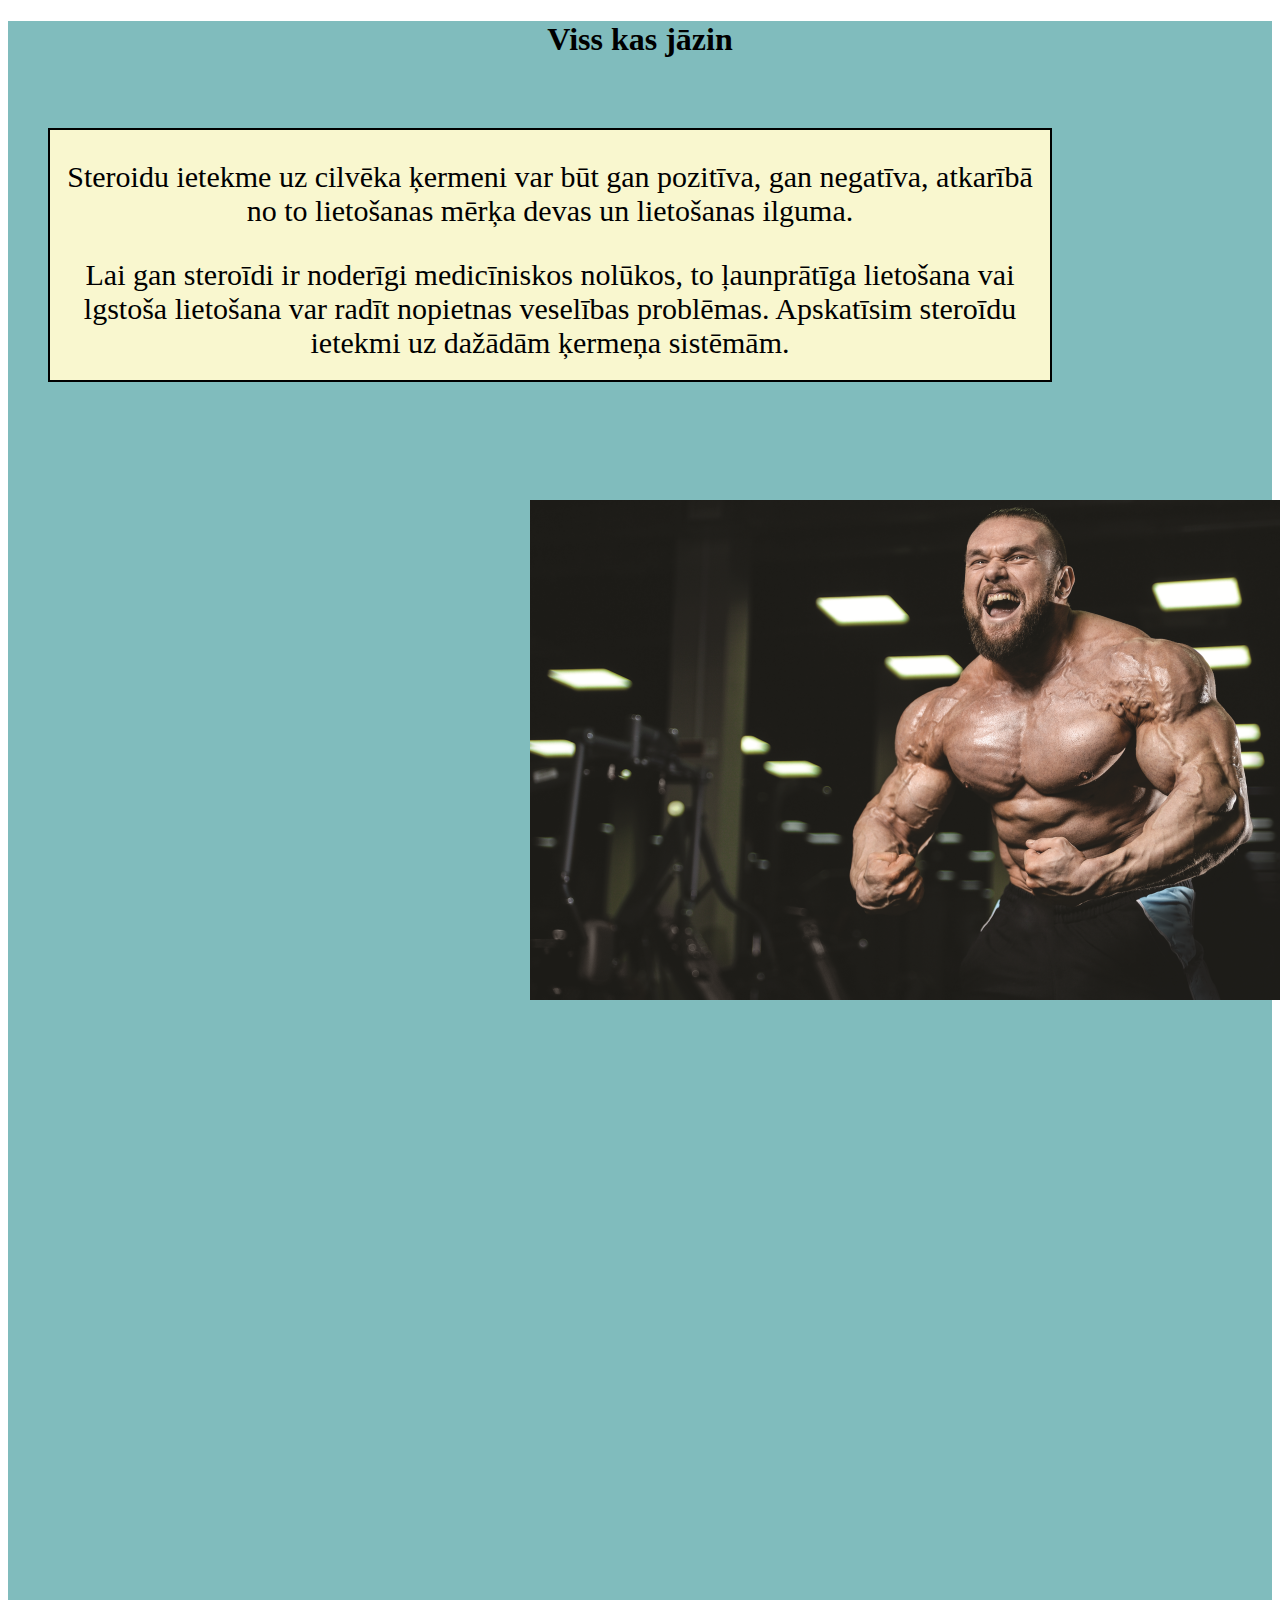
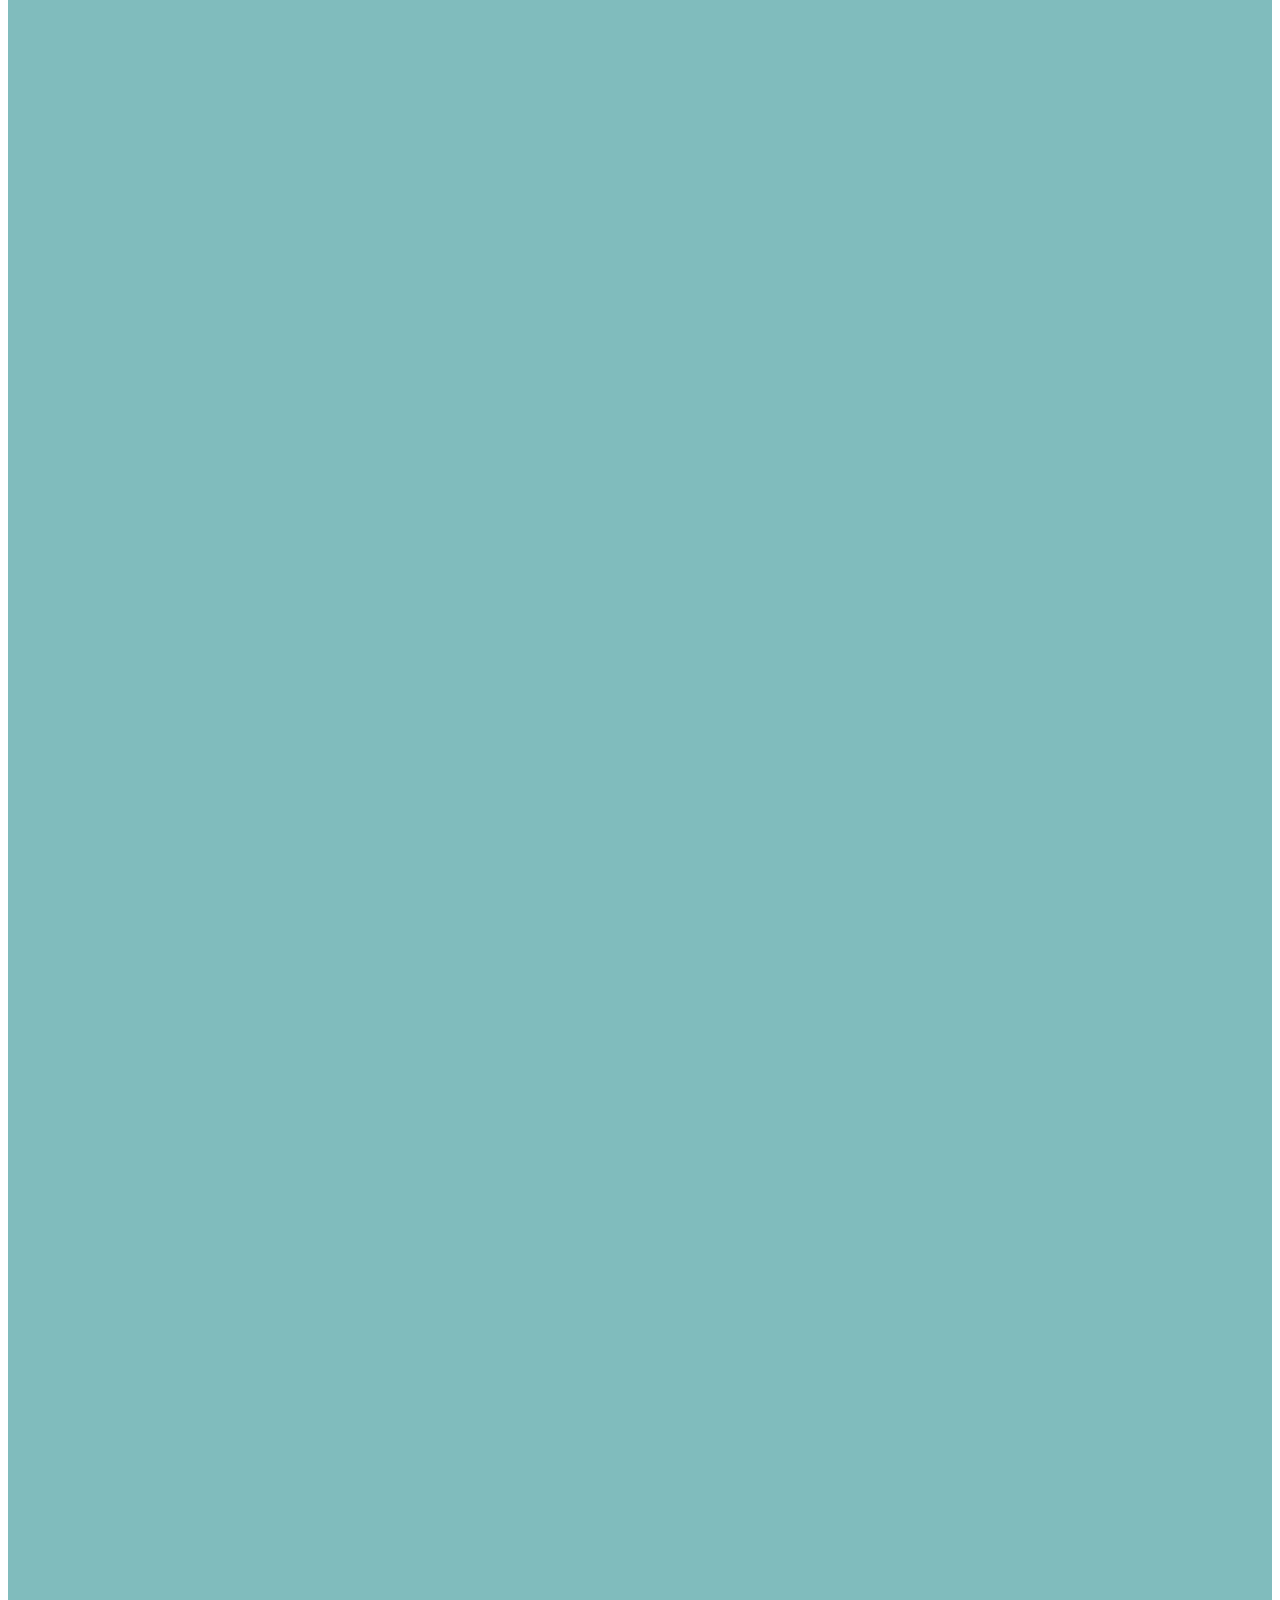
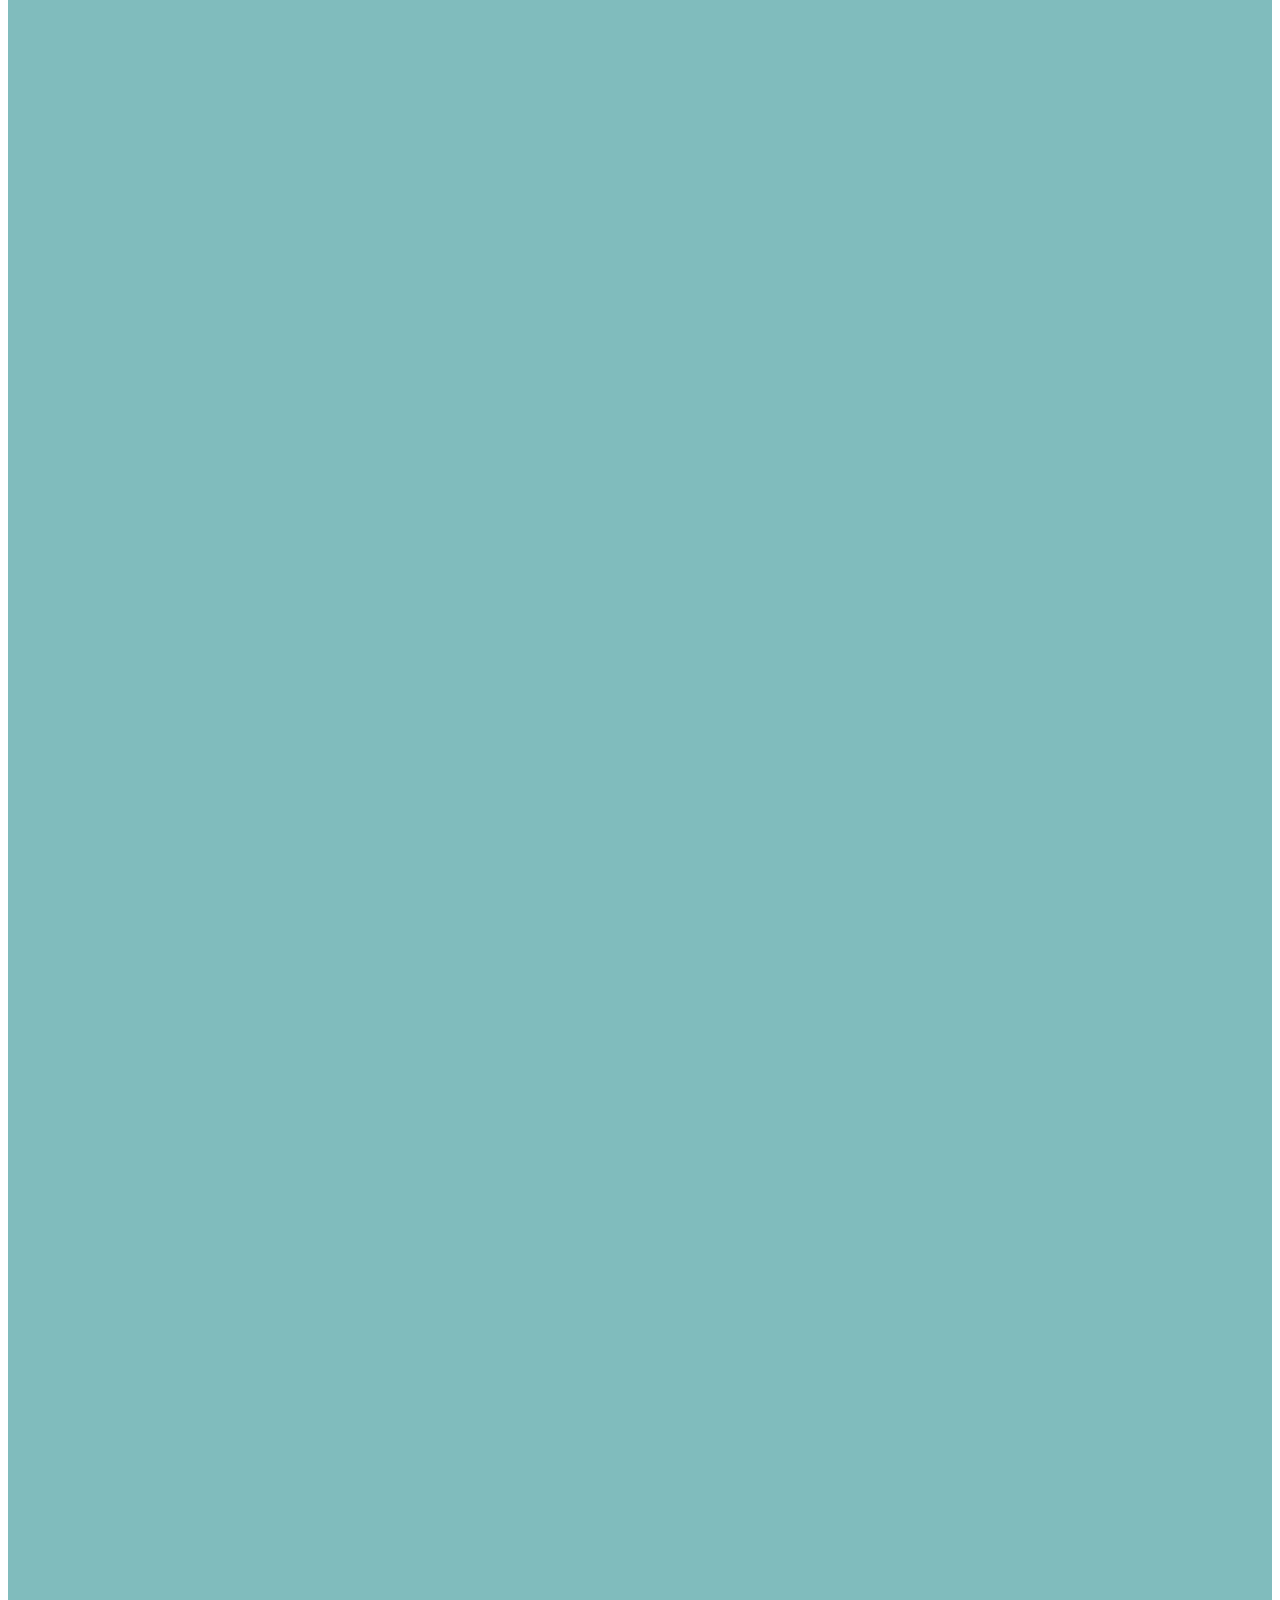
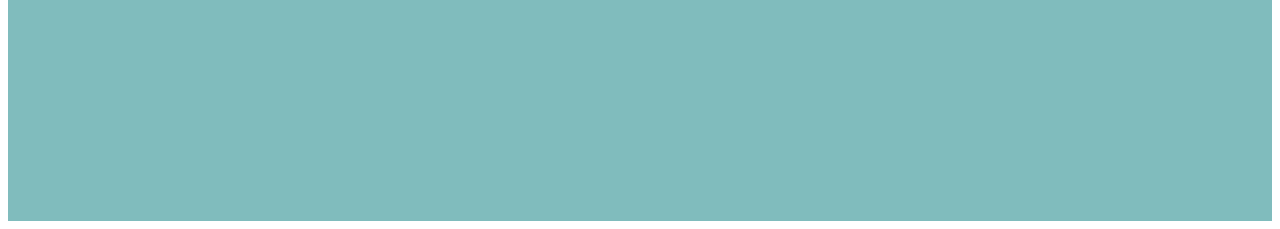
==== otralapa.html @ bad28249 "Add files via upload" ====
<!DOCTYPE html>
<html lang="en">
<head>
    <meta charset="UTF-8">
    <meta name="viewport" content="width=device-width, initial-scale=1.0">
    <title>Document</title>
    <link href="style.css" rel="stylesheet" type="text/css" />
</head>
<body>
    <div class="main">
        <div class="header">
        <h1>Viss kas jāzin</h1>
        <div class="teksts3"><p>Steroidu ietekme uz cilvēka ķermeni var būt gan pozitīva, gan negatīva, atkarībā no to lietošanas mērķa
        devas un lietošanas ilguma.</p><p> Lai gan steroīdi ir noderīgi medicīniskos nolūkos, to ļaunprātīga lietošana vai lgstoša
         lietošana var radīt nopietnas veselības problēmas. Apskatīsim steroīdu ietekmi uz dažādām ķermeņa sistēmām.</p></div>
         <div class="bilde">
            <img src="shutterstock_533450314.png" alt="Discription of image"></div>
        
    </div>
    </div>
</body>
</html>
---- style.css ----
html body{
text-align: center;


}
.main{

    background-color: rgb(128, 188, 189);
    height: 5000px; ;
}
.poga{
background-color:rgb(249, 247, 207);
text-align: right;
width: 100px;
height: 50px;
margin-top: 50px;
border: 2px solid black;
border-radius: 10%;
}
.teksts{
background-color:rgb(249, 247, 207);
margin: auto;
border: 2px solid black;
height: 400px;
width: 1000px;
font-size: 30px;

}

.bilde{
    position: absolute;
    top: 500px;
    right: 0;


}
.video{
position: absolute;
top: 700px;
left: 100px;
background-color:rgb(249, 247, 207);

border: 5px solid black;

}

 
.footer{
    margin-top: 500px;

}
.mainteksts{
  font-size: 50px;
    
}
.teksts2{
    text-align: center;
    background-color:rgb(249, 247, 207);
left: 100px;
border: 2px solid black;
height: 370px;
width: 1000px;
font-size: 30px;
margin: auto;
    
}
.bilde2{
    position: absolute;
    top: 1300px;
    right: 50px;
    height: 400px;
}
.video2{
    position: absolute;
    top: 1550px;
    left: 100px;
    background-color:rgb(249, 247, 207);
border: 5px solid black;
}
.teksts3{
 background-color:rgb(249, 247, 207);
margin-top: 70px;
border: 2px solid black;
height: 250px;
width: 1000px;
font-size: 30px;
margin-left: 40px;
}
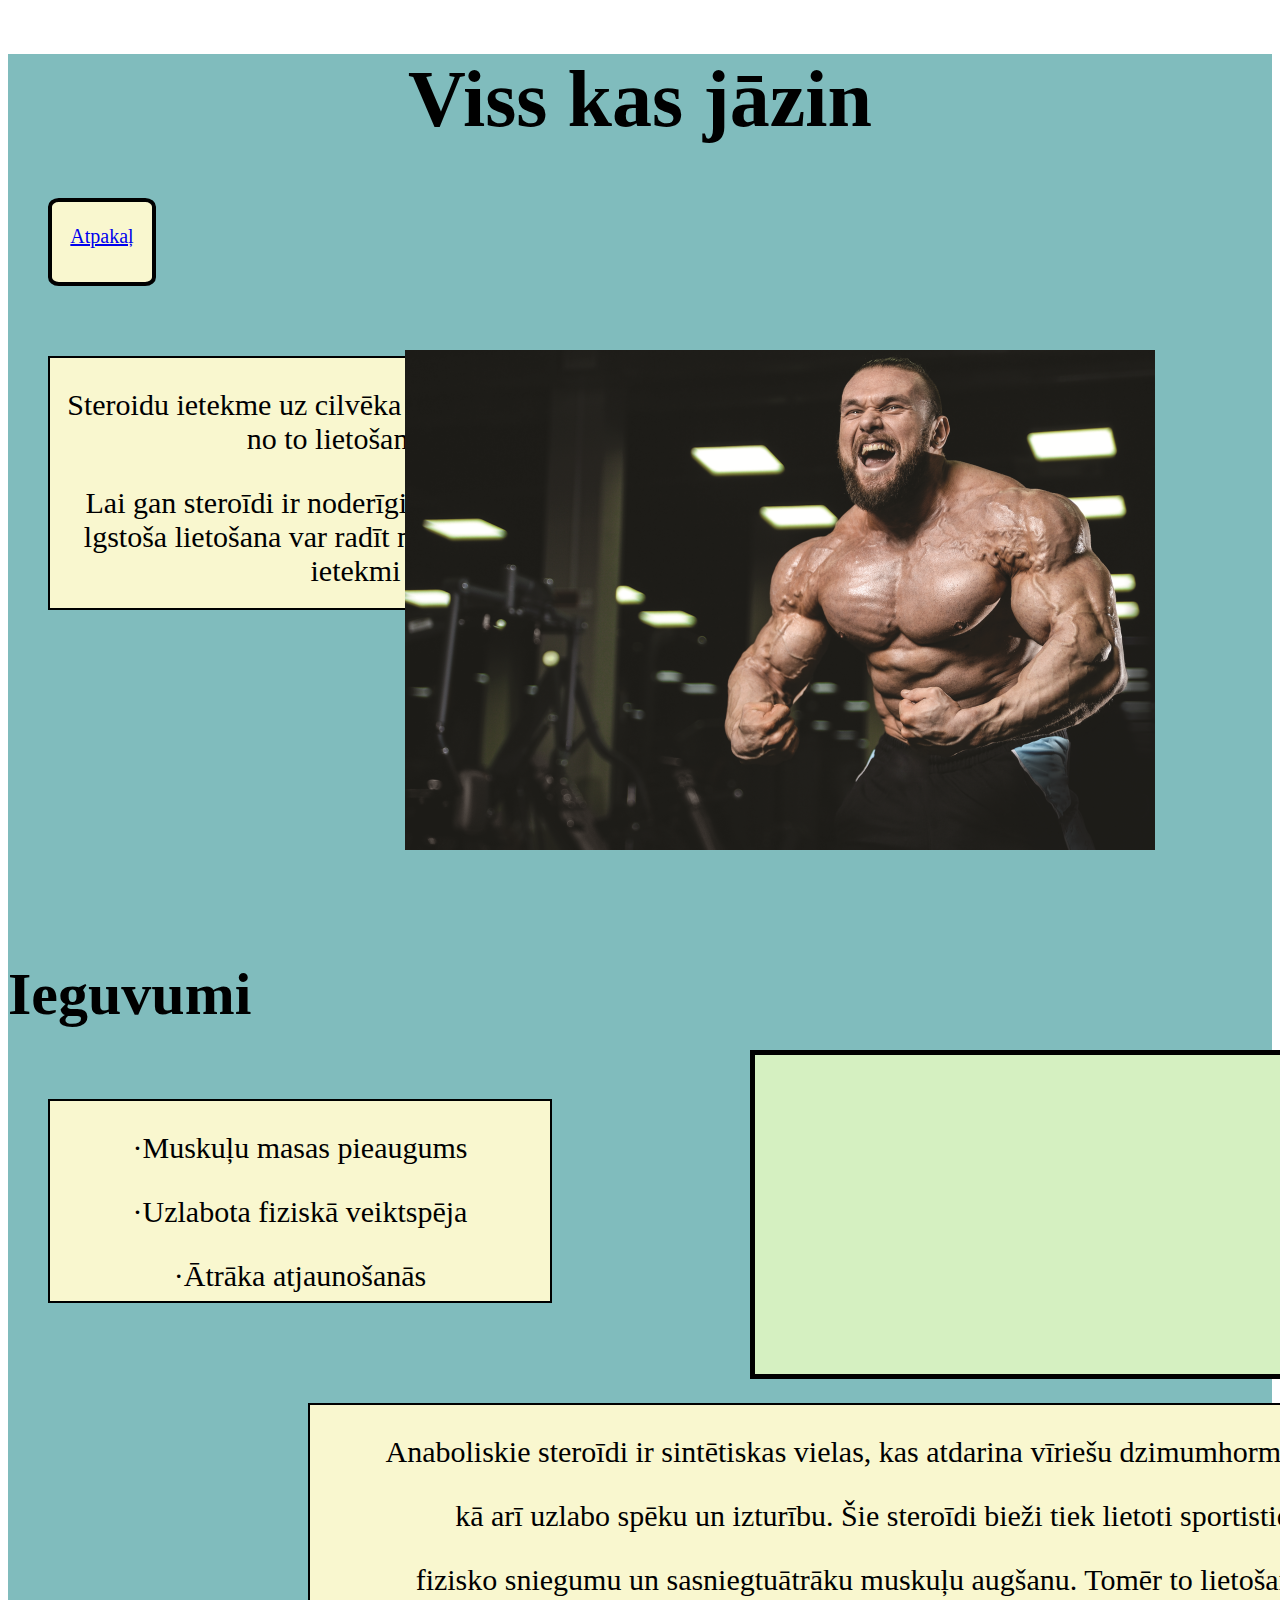
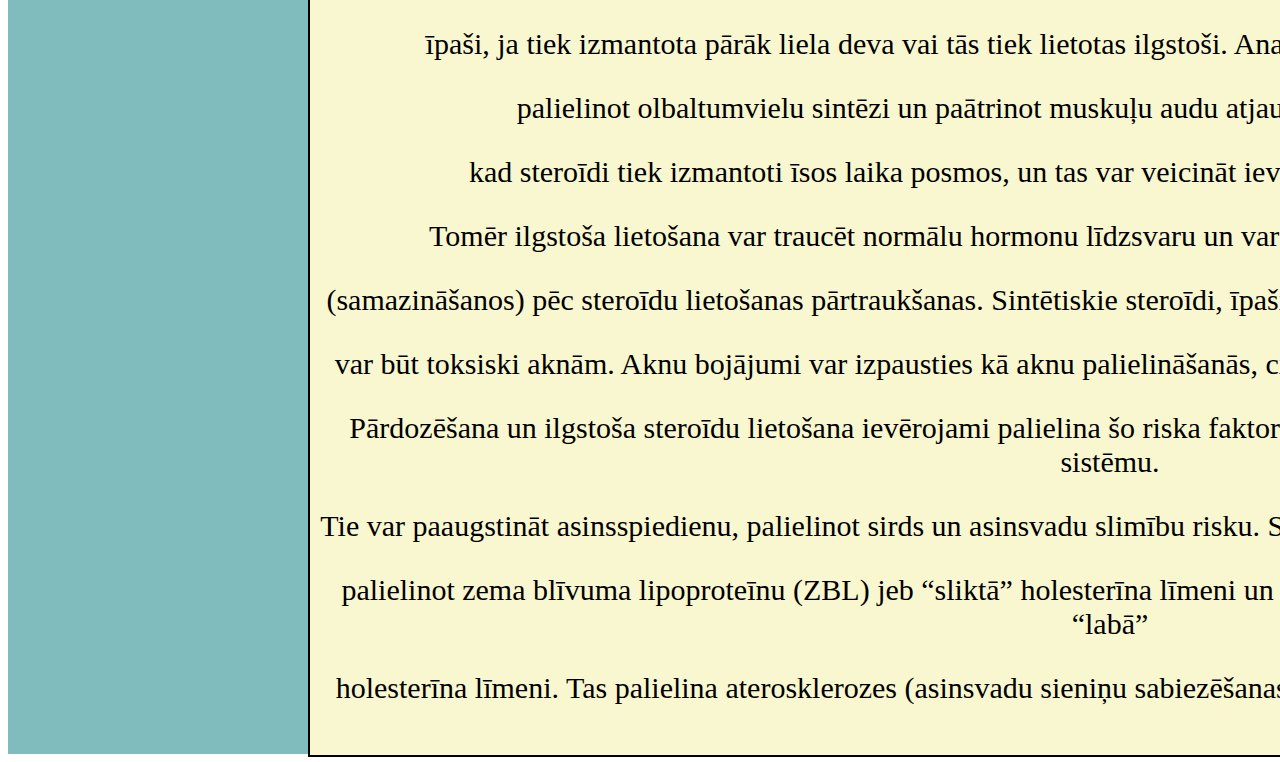
==== commit 48ca3238: "Add files via upload" ====
--- a/otralapa.html
+++ b/otralapa.html
@@ -7,15 +7,42 @@
     <link href="style.css" rel="stylesheet" type="text/css" />
 </head>
 <body>
-    <div class="main">
+    <div class="main2">
         <div class="header">
-        <h1>Viss kas jāzin</h1>
+        <div class="virs"><h1>Viss kas jāzin</h1>
+        </div>
+        <div class="poga2">
+            <a href="index.html">
+                <br>Atpakaļ</br>
+            </a></div>
         <div class="teksts3"><p>Steroidu ietekme uz cilvēka ķermeni var būt gan pozitīva, gan negatīva, atkarībā no to lietošanas mērķa
         devas un lietošanas ilguma.</p><p> Lai gan steroīdi ir noderīgi medicīniskos nolūkos, to ļaunprātīga lietošana vai lgstoša
          lietošana var radīt nopietnas veselības problēmas. Apskatīsim steroīdu ietekmi uz dažādām ķermeņa sistēmām.</p></div>
-         <div class="bilde">
+         <div class="bilde3">
             <img src="shutterstock_533450314.png" alt="Discription of image"></div>
-        
+        </div>
+        <div class="footer2">
+           <div class="virs2"><h1> Ieguvumi</h1>
+           </div>
+           <div class="virs3"><h1>Trūkumi</h1></div>
+          <div class="teksts4"><p> ·Muskuļu masas pieaugums</p>
+          <p> ·Uzlabota fiziskā veiktspēja</p>
+           <p>·Ātrāka atjaunošanās</p>
+        </div>
+        <div class="video3"><iframe width="560" height="315" src="https://www.youtube.com/embed/K2V7YQhsFo4?si=UxwCllMaWMRcowMv" 
+            title="YouTube video player" frameborder="0" allow="accelerometer; autoplay; clipboard-write; encrypted-media; 
+            gyroscope; picture-in-picture; web-share" referrerpolicy="strict-origin-when-cross-origin" allowfullscreen></iframe></div>
+        <div class="teksts5"><p> ·Sirds un asinsvadu problēmas</p>
+        <p> ·Psiholoģiskās sekas</p>
+        <p> ·Hormonālie traucējumi</p>
+        </div>
+        <div class="teksts6"><p>Anaboliskie steroīdi ir sintētiskas vielas, kas atdarina vīriešu dzimumhormonu testosteronu un veicina muskuļu augšanu,</p><p>  kā arī uzlabo spēku un izturību. Šie steroīdi bieži tiek lietoti sportistiem un ķermeņa celtniekiem, lai uzlabotu</p><p>  fizisko sniegumu
+            un sasniegtuātrāku muskuļu augšanu. Tomēr to lietošana ir saistīta ar vairākiem veselības riskiem,</p><p>  īpaši, ja tiek izmantota pārāk liela deva vai tās tiek lietotas ilgstoši.
+           Anaboliskie steroīdi veicina muskuļu augšanu,</p><p>  palielinot olbaltumvielu sintēzi un paātrinot muskuļu audu atjaunošanos. Šis efekts ir īpaši izteikts,</p><p>  kad steroīdi tiek izmantoti īsos laika posmos, un tas var veicināt ievērojamu spēka un izturības
+            pieaugumu.</p><p> Tomēr ilgstoša lietošana var traucēt normālu hormonu līdzsvaru un var izraisīt muskuļu vājumu, muskuļu atrofiju</p><p>   (samazināšanos) pēc steroīdu lietošanas pārtraukšanas. Sintētiskie steroīdi, īpaši tie, kas tiek lietoti iekšķīgi (tabletes 
+           vai kapsulas),</p><p>  var būt toksiski aknām. Aknu bojājumi var izpausties  kā aknu palielināšanās, ciroze, aknu audzēji un citas nopietnas saslimšanas.</p><p>  Pārdozēšana un  ilgstoša steroīdu lietošana ievērojami palielina šo riska faktoru.  Steroīdi ievērojami
+      ietekmē sirds un asinsvadu sistēmu.</p><p>  Tie var paaugstināt asinsspiedienu, palielinot sirds un asinsvadu slimību risku. Steroīdi var arī veicināt holesterīna līmeņa izmaiņas,</p><p> palielinot zema blīvuma lipoproteīnu (ZBL) jeb “sliktā” holesterīna līmeni un 
+    samazinot augsta blīvuma lipoproteīnu (ABL) jeb “labā”</p><p> holesterīna līmeni. Tas palielina aterosklerozes (asinsvadu sieniņu sabiezēšanas) risku, kas var novest pie sirdslēkmes vai insulta. </div>
     </div>
     </div>
 </body>
--- a/style.css
+++ b/style.css
@@ -6,16 +6,22 @@
 .main{
 
     background-color: rgb(128, 188, 189);
-    height: 5000px; ;
+    height: 2200px; 
+}
+.main2{
+    background-color: rgb(128, 188, 189);
+    height: 2300px; 
 }
 .poga{
 background-color:rgb(249, 247, 207);
-text-align: right;
-width: 100px;
-height: 50px;
+text-align: center;
+width: 150px;
+height: 80px;
 margin-top: 50px;
 border: 2px solid black;
 border-radius: 10%;
+margin-left: 40px;
+font-size: 20px;
 }
 .teksts{
 background-color:rgb(249, 247, 207);
@@ -29,7 +35,7 @@
 
 .bilde{
     position: absolute;
-    top: 500px;
+    top: 510px;
     right: 0;
 
 
@@ -38,7 +44,7 @@
 position: absolute;
 top: 700px;
 left: 100px;
-background-color:rgb(249, 247, 207);
+background-color:rgb(213, 240, 193);
 
 border: 5px solid black;
 
@@ -66,15 +72,15 @@
 }
 .bilde2{
     position: absolute;
-    top: 1300px;
+    top: 1500px;
     right: 50px;
     height: 400px;
 }
 .video2{
     position: absolute;
-    top: 1550px;
+    top: 1750px;
     left: 100px;
-    background-color:rgb(249, 247, 207);
+    background-color:rgb(213, 240, 193);
 border: 5px solid black;
 }
 .teksts3{
@@ -85,4 +91,86 @@
 width: 1000px;
 font-size: 30px;
 margin-left: 40px;
+}
+.bilde3{
+    position: absolute;
+    margin-top: -260px;
+    right: 50px;
+    height: 400px;
+    width: 900px;
+}
+.virs{
+    font-size: 40px;
+  
+}
+.atsauce{
+    font-size: 20px;
+    margin-top: 500px;
+    background-color:rgb(170, 217, 187);
+    border: 2px solid black;
+    height: 35px;
+    width: 650px;
+    margin-left: 750px;
+   
+}
+.virs2{
+    font-size: 30px;
+    margin-top: 350px;
+    margin-right: 1500px;
+    
+}
+.teksts4{
+    background-color:rgb(249, 247, 207);
+margin-top: 70px;
+border: 2px solid black;
+height: 200px;
+width: 500px;
+font-size: 30px;
+margin-left: 40px;
+
+}
+.virs3{
+    font-size: 30px;
+    margin-left: 800px;
+    position: absolute;
+    top: 920px;
+    left: 800px;
+}
+.teksts5{
+    background-color:rgb(249, 247, 207);
+    border: 2px solid black;
+    height: 200px;
+    width: 500px;
+    margin-left: 800px;
+    position: absolute;
+    top: 1100px;
+    left: 750px;
+    font-size: 30px;
+}
+.video3{
+position: absolute;
+top: 1050px;
+left: 750px;
+background-color: rgb(213, 240, 193);
+border: 5px solid black;
+}
+.teksts6{
+    background-color:rgb(249, 247, 207);
+    margin-top: 100px;
+    border: 2px solid black;
+    font-size: 30px;
+   margin-left: 300px;
+    height: 950px;
+    width: 1600px;
+}
+.poga2{
+    background-color:rgb(249, 247, 207);
+text-align: center;
+width: 100px;
+height: 80px;
+margin-top: 50px;
+border: 4px solid black;
+border-radius: 10%;
+margin-left: 40px;
+font-size: 20px;
 }